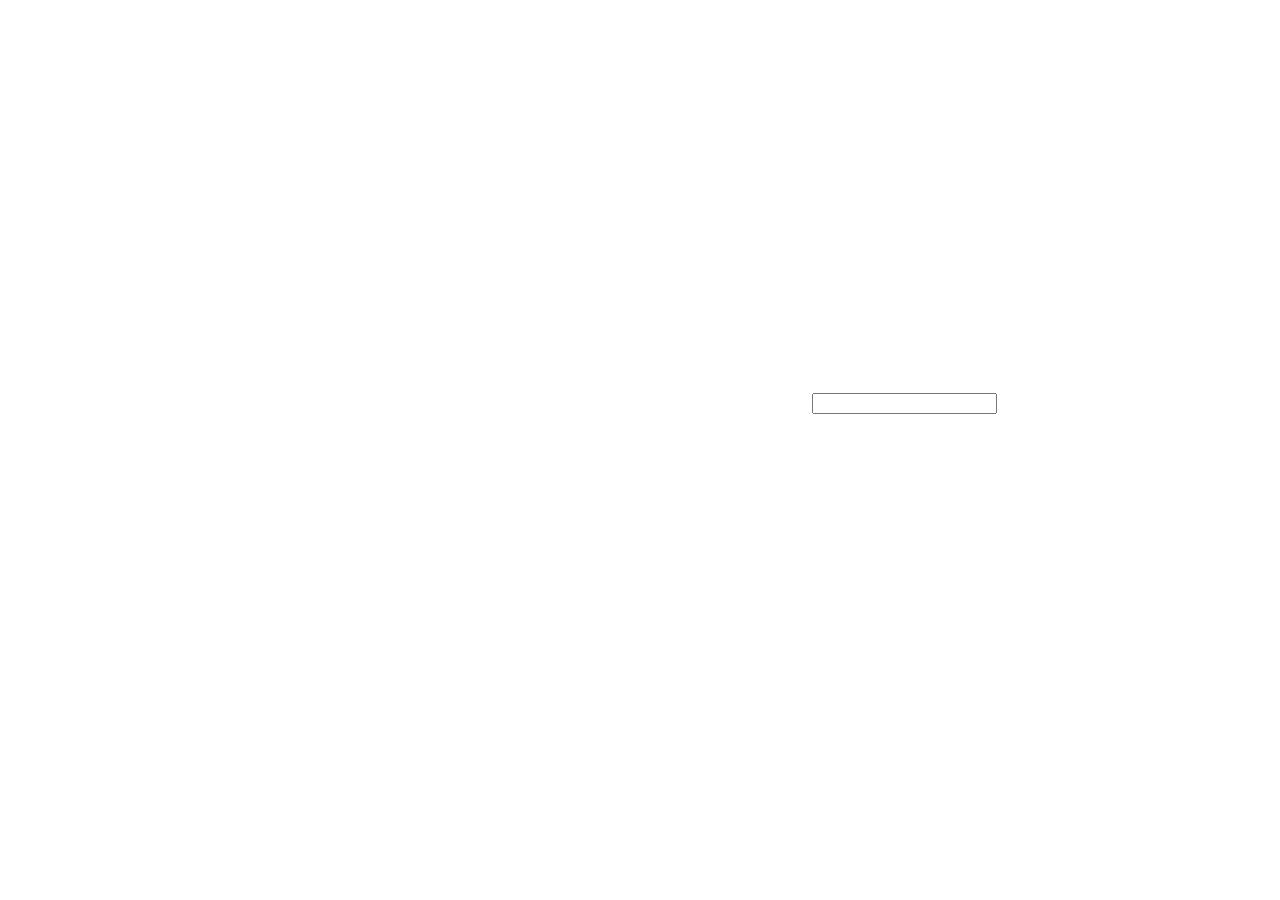
==== assets/website/index.html @ a38a0ccd "Small changes and moved window resize/polling to websocket" ====
<html>
<head>
	<title>OculusGo Streamer by Kaj Toet</title>
	<link rel="stylesheet" type="text/css" href="style.css?v8">
	<script src="jquery-3.2.1.min.js"></script>
	<script src="script.js?v55"></script>
</head>
<body>
	<canvas id="canvas" width="800" height="400"></canvas>
	<input id="keyboardHack" type="text"></input>
</body>
</html>
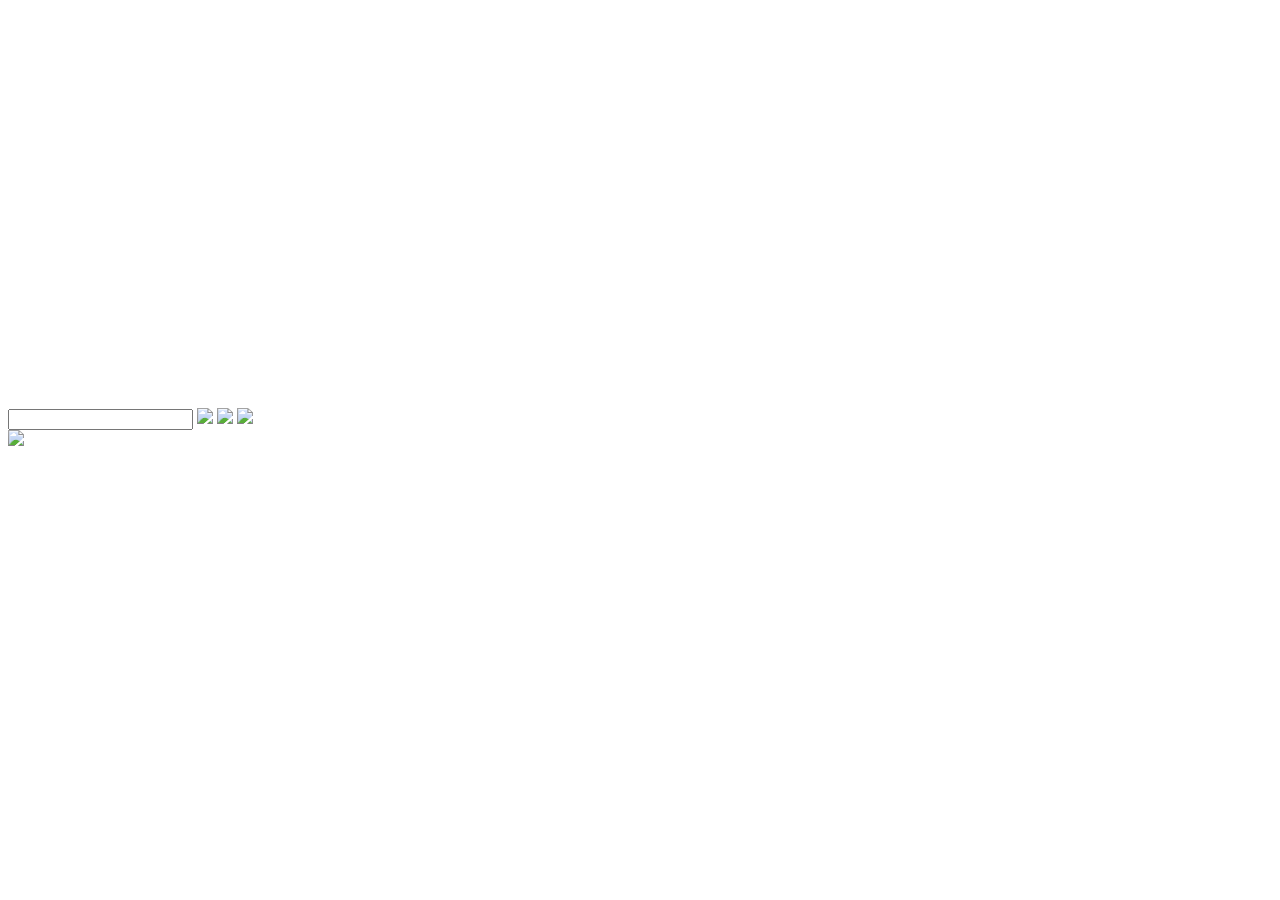
==== commit 19602bbc: "Restored inital scale factor. whoops" ====
--- a/assets/website/index.html
+++ b/assets/website/index.html
@@ -1,12 +1,25 @@
 <html>
 <head>
 	<title>OculusGo Streamer by Kaj Toet</title>
-	<link rel="stylesheet" type="text/css" href="style.css?v8">
+	<link rel="stylesheet" type="text/css" href="style.css?v15">
 	<script src="jquery-3.2.1.min.js"></script>
-	<script src="script.js?v55"></script>
+	<script src="pcm-player.js?v86"></script>
+	<script src="audioscript.js?v38"></script>
+	<script src="script.js?v25"></script>
+	<head>
+		<meta name="viewport" content="width=device-width, target-densitydpi=device-dpi, initial-scale=1.0, user-scalable=no" />
+	</head>
 </head>
 <body>
 	<canvas id="canvas" width="800" height="400"></canvas>
-	<input id="keyboardHack" type="text"></input>
+	<div class="menu">
+		<div class="menu-contents">
+			<input id="keyboardHack" type="text" value=" "></input>
+			<img src="fullscreen.png" class="menu-fullscreen menu-icon"/>
+			<img src="nextscreen.png" class="menu-nextscreen menu-icon"/>
+			<img src="audio.png" class="menu-audio menu-icon"/>
+		</div>
+		<img src="menu.png" class="menu-open menu-icon"/>
+	</div>
 </body>
 </html>
